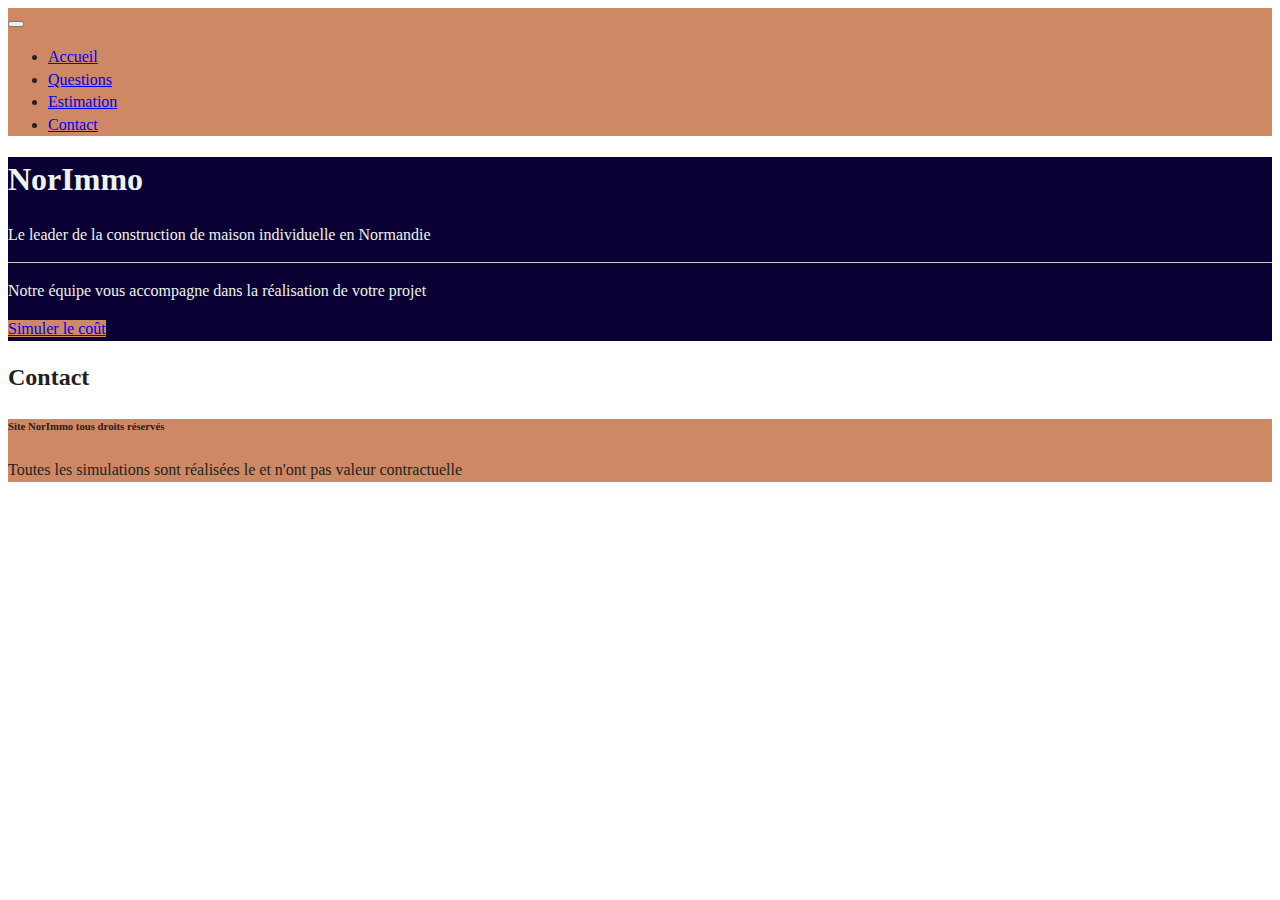
==== contact.html @ a3582265 "add basic contact html file" ====
<!doctype html>
<html lang="en">
  <head>
    <!-- Required meta tags -->
    <meta charset="utf-8">
    <meta name="viewport" content="width=device-width, initial-scale=1, shrink-to-fit=no">

    <!-- Bootstrap CSS -->
    <link rel="stylesheet" href="https://stackpath.bootstrapcdn.com/bootstrap/4.5.0/css/bootstrap.min.css" integrity="sha384-9aIt2nRpC12Uk9gS9baDl411NQApFmC26EwAOH8WgZl5MYYxFfc+NcPb1dKGj7Sk" crossorigin="anonymous">
    <link rel="stylesheet" href="css/main.css">
    <link rel="stylesheet" href="css/slider.css">
    <link rel="stylesheet" href="https://use.fontawesome.com/releases/v5.8.1/css/all.css" integrity="sha384-50oBUHEmvpQ+1lW4y57PTFmhCaXp0ML5d60M1M7uH2+nqUivzIebhndOJK28anvf" crossorigin="anonymous">
    <title>Contact</title>
  </head>
  <body>
    <nav class="navbar navbar-expand-lg navbar-light secondBg">
      <button class="navbar-toggler" type="button" data-toggle="collapse" data-target="#navbarNav" aria-controls="navbarNav" aria-expanded="false" aria-label="Toggle navigation">
        <span class="navbar-toggler-icon"></span>
      </button>
      <div class="collapse navbar-collapse" id="navbarNav">
        <ul class="navbar-nav">
          <li class="nav-item active">
            <a class="nav-link" href="index.html">Accueil <span class="sr-only">(current)</span></a>
          </li>
          <li class="nav-item">
            <a class="nav-link" href="questions.html">Questions</a>
          </li>
          <li class="nav-item">
            <a class="nav-link" href="estimator.html">Estimation</a>
          </li>
          <li class="nav-item">
            <a class="nav-link" href="contact.html">Contact</a>
          </li>
        </ul>
      </div>
    </nav>

    <header class="jumbotron mainBg mb-0">
      <section>
        <h1 class="display-4">NorImmo</h1>
        <p class="lead">Le leader de la construction de maison individuelle en Normandie</p>
        <hr class="my-4">
        <p>Notre équipe vous accompagne dans la réalisation de votre projet</p>
        <a class="btn secondBg btn-lg" href="estimator.html" role="button">Simuler le coût</a>
      </section>
    </header>

    <main class="container mt-5">
      <section>
        <h2>Contact</h2>
      </section>
    </main>

    <footer class="secondBg jumbotron jumbotron-fluid mb-0 mt-5">
      <section class="container">
        <h6>Site NorImmo tous droits réservés</h6>
        <p class="lead">Toutes les simulations sont réalisées le <span id="date"></span> et n'ont pas valeur contractuelle</p>
      </section>
    </footer>

    <!-- Optional JavaScript -->
    <!-- jQuery first, then Popper.js, then Bootstrap JS -->
    <script src="https://code.jquery.com/jquery-3.5.1.slim.min.js" integrity="sha384-DfXdz2htPH0lsSSs5nCTpuj/zy4C+OGpamoFVy38MVBnE+IbbVYUew+OrCXaRkfj" crossorigin="anonymous"></script>
    <script src="https://cdn.jsdelivr.net/npm/popper.js@1.16.0/dist/umd/popper.min.js" integrity="sha384-Q6E9RHvbIyZFJoft+2mJbHaEWldlvI9IOYy5n3zV9zzTtmI3UksdQRVvoxMfooAo" crossorigin="anonymous"></script>
    <script src="https://stackpath.bootstrapcdn.com/bootstrap/4.5.0/js/bootstrap.min.js" integrity="sha384-OgVRvuATP1z7JjHLkuOU7Xw704+h835Lr+6QL9UvYjZE3Ipu6Tp75j7Bh/kR0JKI" crossorigin="anonymous"></script>
    <script src="js/formValidation.js"></script>
  </body>
</html>
---- css/main.css ----
/*! HTML5 Boilerplate v8.0.0 | MIT License | https://html5boilerplate.com/ */

/* main.css 2.1.0 | MIT License | https://github.com/h5bp/main.css#readme */
/*
 * What follows is the result of much research on cross-browser styling.
 * Credit left inline and big thanks to Nicolas Gallagher, Jonathan Neal,
 * Kroc Camen, and the H5BP dev community and team.
 */

/* ==========================================================================
   Base styles: opinionated defaults
   ========================================================================== */

html {
  color: #222;
  font-size: 1em;
  line-height: 1.4;
}

/*
 * Remove text-shadow in selection highlight:
 * https://twitter.com/miketaylr/status/12228805301
 *
 * Vendor-prefixed and regular ::selection selectors cannot be combined:
 * https://stackoverflow.com/a/16982510/7133471
 *
 * Customize the background color to match your design.
 */

::-moz-selection {
  background: #b3d4fc;
  text-shadow: none;
}

::selection {
  background: #b3d4fc;
  text-shadow: none;
}

/*
 * A better looking default horizontal rule
 */

hr {
  display: block;
  height: 1px;
  border: 0;
  border-top: 1px solid #ccc;
  margin: 1em 0;
  padding: 0;
}

/*
 * Remove the gap between audio, canvas, iframes,
 * images, videos and the bottom of their containers:
 * https://github.com/h5bp/html5-boilerplate/issues/440
 */

audio,
canvas,
iframe,
img,
svg,
video {
  vertical-align: middle;
}

/*
 * Remove default fieldset styles.
 */

fieldset {
  border: 0;
  margin: 0;
  padding: 0;
}

/*
 * Allow only vertical resizing of textareas.
 */

textarea {
  resize: vertical;
}

/* ==========================================================================
   Author's custom styles
   ========================================================================== */

/* Utility classes */
.mainBg {
  background-color: #0B0033;
  color : #EDF4ED;
}

.secondBg {
  background-color: #CE8964;
}

.jumbotron {
  border-radius: 0;
}

/* ==========================================================================
   Helper classes
   ========================================================================== */

/*
 * Hide visually and from screen readers
 */

.hidden,
[hidden] {
  display: none !important;
}

/*
 * Hide only visually, but have it available for screen readers:
 * https://snook.ca/archives/html_and_css/hiding-content-for-accessibility
 *
 * 1. For long content, line feeds are not interpreted as spaces and small width
 *    causes content to wrap 1 word per line:
 *    https://medium.com/@jessebeach/beware-smushed-off-screen-accessible-text-5952a4c2cbfe
 */

.sr-only {
  border: 0;
  clip: rect(0, 0, 0, 0);
  height: 1px;
  margin: -1px;
  overflow: hidden;
  padding: 0;
  position: absolute;
  white-space: nowrap;
  width: 1px;
  /* 1 */
}

/*
 * Extends the .sr-only class to allow the element
 * to be focusable when navigated to via the keyboard:
 * https://www.drupal.org/node/897638
 */

.sr-only.focusable:active,
.sr-only.focusable:focus {
  clip: auto;
  height: auto;
  margin: 0;
  overflow: visible;
  position: static;
  white-space: inherit;
  width: auto;
}

/*
 * Hide visually and from screen readers, but maintain layout
 */

.invisible {
  visibility: hidden;
}

/*
 * Clearfix: contain floats
 *
 * For modern browsers
 * 1. The space content is one way to avoid an Opera bug when the
 *    `contenteditable` attribute is included anywhere else in the document.
 *    Otherwise it causes space to appear at the top and bottom of elements
 *    that receive the `clearfix` class.
 * 2. The use of `table` rather than `block` is only necessary if using
 *    `:before` to contain the top-margins of child elements.
 */

.clearfix::before,
.clearfix::after {
  content: " ";
  display: table;
}

.clearfix::after {
  clear: both;
}

/* ==========================================================================
   EXAMPLE Media Queries for Responsive Design.
   These examples override the primary ('mobile first') styles.
   Modify as content requires.
   ========================================================================== */

@media only screen and (min-width: 35em) {
  /* Style adjustments for viewports that meet the condition */
}

@media print,
  (-webkit-min-device-pixel-ratio: 1.25),
  (min-resolution: 1.25dppx),
  (min-resolution: 120dpi) {
  /* Style adjustments for high resolution devices */
}

/* ==========================================================================
   Print styles.
   Inlined to avoid the additional HTTP request:
   https://www.phpied.com/delay-loading-your-print-css/
   ========================================================================== */

@media print {
  *,
  *::before,
  *::after {
    background: #fff !important;
    color: #000 !important;
    /* Black prints faster */
    box-shadow: none !important;
    text-shadow: none !important;
  }

  a,
  a:visited {
    text-decoration: underline;
  }

  a[href]::after {
    content: " (" attr(href) ")";
  }

  abbr[title]::after {
    content: " (" attr(title) ")";
  }

  /*
   * Don't show links that are fragment identifiers,
   * or use the `javascript:` pseudo protocol
   */
  a[href^="#"]::after,
  a[href^="javascript:"]::after {
    content: "";
  }

  pre {
    white-space: pre-wrap !important;
  }

  pre,
  blockquote {
    border: 1px solid #999;
    page-break-inside: avoid;
  }

  /*
   * Printing Tables:
   * https://web.archive.org/web/20180815150934/http://css-discuss.incutio.com/wiki/Printing_Tables
   */
  thead {
    display: table-header-group;
  }

  tr,
  img {
    page-break-inside: avoid;
  }

  p,
  h2,
  h3 {
    orphans: 3;
    widows: 3;
  }

  h2,
  h3 {
    page-break-after: avoid;
  }
}
---- css/slider.css ----
#slider {
   margin: auto;
 }

 #sliderImages {
   height: 30vh;
   position: relative;
   overflow: hidden;
 }

 #slider img {
   width: 100%;
   position: absolute;
 }

 #description {
   position: absolute;
   width: 100%;
   height: 30%;
   left: 0;
   bottom: 0;
   opacity: .8;
   background-color: black;
   margin: 0;
   color: white;
   text-align: center;
 }

 #description p {
   width: 90%;
   margin: auto;
   font-size: 0.8em;
 }

#previous, #next {
  position: absolute;
  bottom: 0;
  z-index: 10;
}

#previous {
  left: 0;
}

#next {
  right: 0;
}

@media screen and (min-width: 768px) {
  #description {
    height: 20%;
  }

  #description p {
    font-size: 1em;
  }
}

@media screen and (min-width: 1100px) {

  #sliderImages {
    height: 70vh;
  }

  #description p {
    font-size: 1.5em;
  }

}
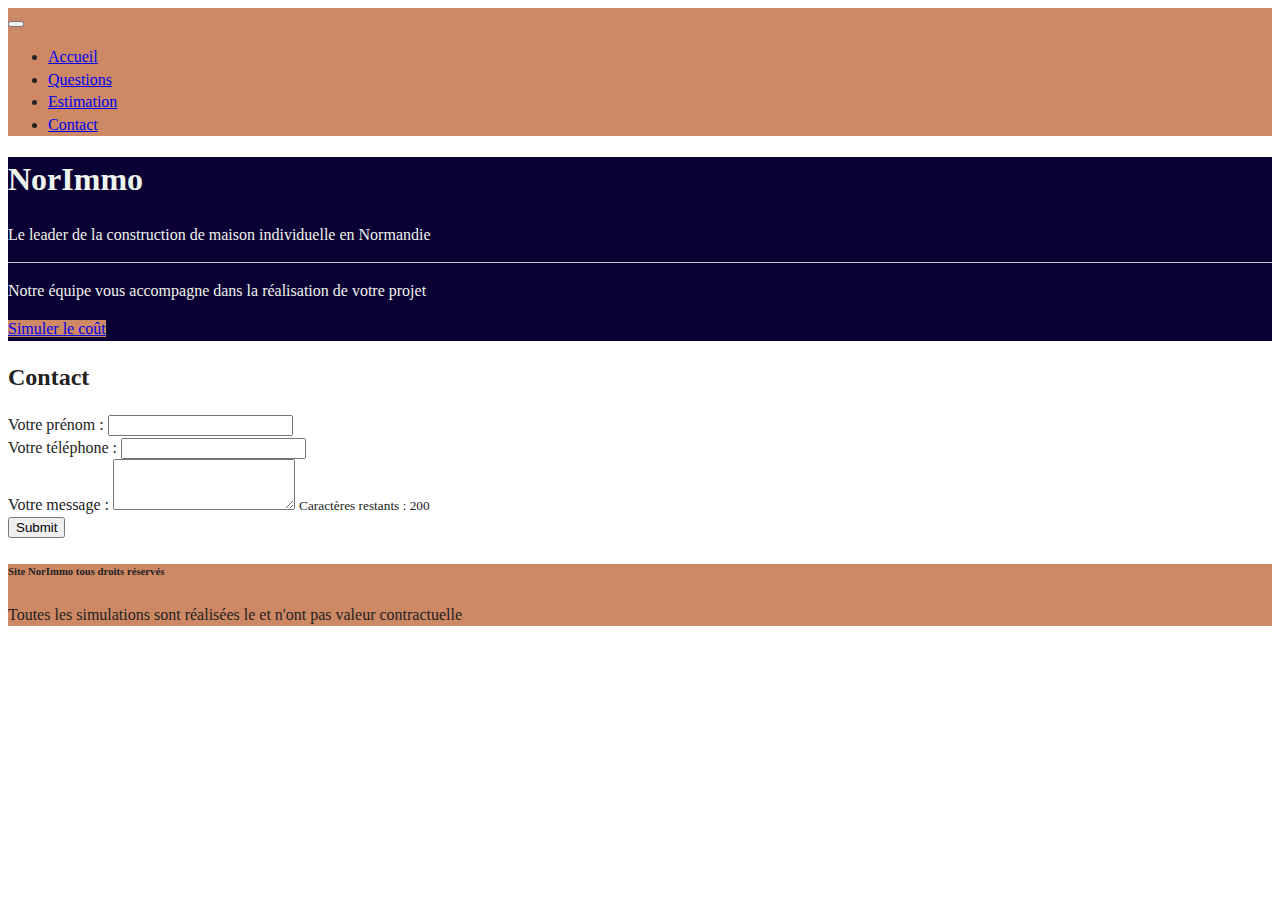
==== commit 09d5a7e4: "correction code" ====
--- a/contact.html
+++ b/contact.html
@@ -48,6 +48,25 @@
     <main class="container mt-5">
       <section>
         <h2>Contact</h2>
+        <form class="w-50 mx-auto" action="" method="post">
+          <div class="form-group">
+            <label for="firstname">Votre prénom : </label>
+            <input type="text" class="form-control" id="firstname" aria-describedby="firstnameHelp">
+            <small id="firstnameHelp" class="form-text text-muted"></small>
+          </div>
+          <div class="form-group">
+            <label for="phone">Votre téléphone : </label>
+            <input type="text" class="form-control" id="phone" aria-describedby="phoneHelp">
+            <small id="phoneHelp" class="form-text text-muted"></small>
+          </div>
+          <div class="form-group">
+            <label for="message">Votre message : </label>
+            <textarea class="form-control" id="message" rows="3" aria-describedby="messageHelp"></textarea>
+            <small class="form-text text-muted">Caractères restants : <span id="count"></span></small>
+            <small id="messageHelp" class="form-text text-muted"></small>
+          </div>
+          <button type="submit" class="btn btn-primary">Submit</button>
+      </form>
       </section>
     </main>
 
